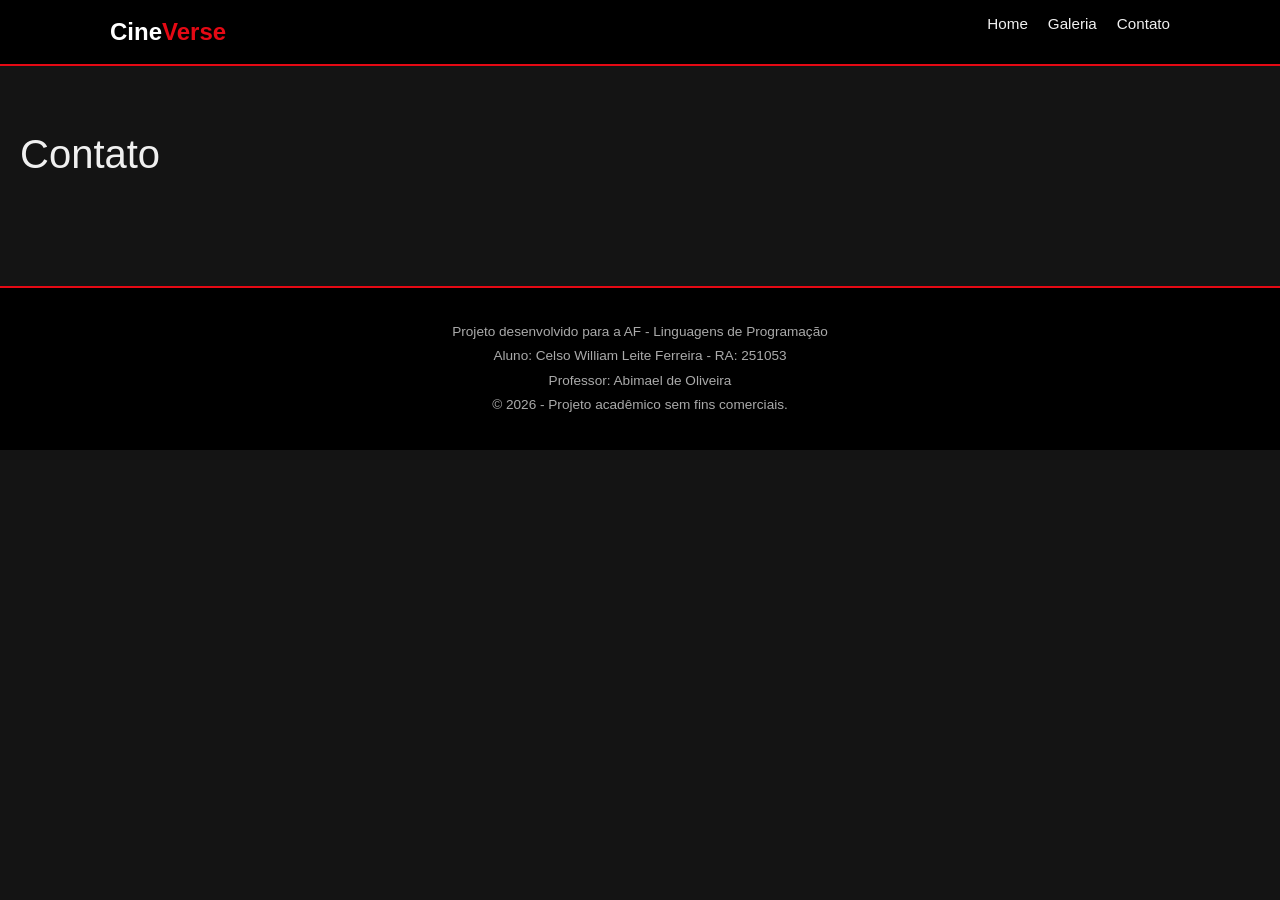
==== contato.html @ 44c73e66 "Primerios commits, contato, galeria e index" ====
<!--
AF - Avaliação Final - Linguagens de Programação
Tema do Projeto: CineVerse - Filmes e Séries
Aluno 1: Celso William Leite Ferreira - RA: 251053
Professor: Abimael de Oliveira
Data de entrega: 07/06
-->

<!DOCTYPE html>
<html lang="pt-br">
<head>
    <meta charset="UTF-8">
    <meta name="viewport" content="width=device-width, initial-scale=1.0">
    <title>CineVerse - Contato</title>
    <link href="https://cdn.jsdelivr.net/npm/bootstrap@5.3.3/dist/css/bootstrap.min.css" rel="stylesheet">
    <link rel="stylesheet" href="./css/style.css">
</head>
<body>
    
    <!-- header -->
    <header>
        <nav>
            <a class="logo" href="index.html">Cine<span>Verse</span></a>
            <ul>
                <li><a href="index.html">Home</a></li>
                <li><a href="galeria.html">Galeria</a></li>
                <li><a href="contato.html">Contato</a></li>
            </ul>
        </nav>
    </header>

    <!-- main -->
    <main>
        <div style="padding: 60px 20px;">
            <h1>Contato</h1>
        </div>
    </main>

    <!-- footer -->
    <footer class="rodape">
        <p>Projeto desenvolvido para a AF - Linguagens de Programação</p>
        <p>Aluno: Celso William Leite Ferreira - RA: 251053</p>
        <p>Professor: Abimael de Oliveira</p>
        <p>&copy; 2026 - Projeto acadêmico sem fins comerciais.</p>
    </footer>
    <script src="https://cdn.jsdelivr.net/npm/bootstrap@5.3.3/dist/js/bootstrap.bundle.min.js"></script>
    <script src="./js/script.js"></script>
</body>
</html>
---- css/style.css ----
/*
AF - Avaliação Final - Linguagens de Programação
Tema do Projeto: CineVerse - Filmes e Séries
Aluno 1: Celso William Leite Ferreira - RA: 251053
Professor: Abimael de Oliveira
Data de entrega: 07/06
*/

* {
    margin: 0;
    padding: 0;
    box-sizing: border-box;
}

body {
    font-family: Arial, sans-serif;
    background-color: #141414;
    color: #f0f0f0;
    padding-top: 70px;
}

img {
    max-width: 100%;
}

/* --- MENU --- */
header {
    position: fixed;
    top: 0;
    left: 0;
    width: 100%;
    background-color: #000;
    border-bottom: 2px solid #e50914;
    z-index: 999;
    padding: 12px 0;
}

nav {
    display: flex;
    justify-content: space-between;
    align-items: center;
    max-width: 1100px;
    margin: 0 auto;
    padding: 0 20px;
}

.logo {
    font-size: 1.5rem;
    font-weight: bold;
    color: #fff;
    text-decoration: none;
}

.logo span {
    color: #e50914;
}

nav ul {
    list-style: none;
    display: flex;
    gap: 20px;
}

nav ul a {
    color: #f0f0f0;
    text-decoration: none;
    font-size: 0.95rem;
}

nav ul a:hover {
    color: #e50914;
}

/* --- CARROSSEL --- */
.carousel-item img {
    height: 480px;
    object-fit: cover;
}

/* --- APRESENTACAO --- */
.apresentacao {
    background-color: #1a1a1a;
    padding: 50px 20px;
    text-align: center;
}

.apresentacao h2 {
    font-size: 1.8rem;
    margin-bottom: 15px;
}

.apresentacao p {
    color: #aaa;
}

/* --- RODAPE --- */
.rodape {
    background-color: #000;
    color: #aaa;
    text-align: center;
    padding: 30px 15px;
    border-top: 2px solid #e50914;
    margin-top: 40px;
}

.rodape p {
    margin: 4px 0;
    font-size: 0.85rem;
}
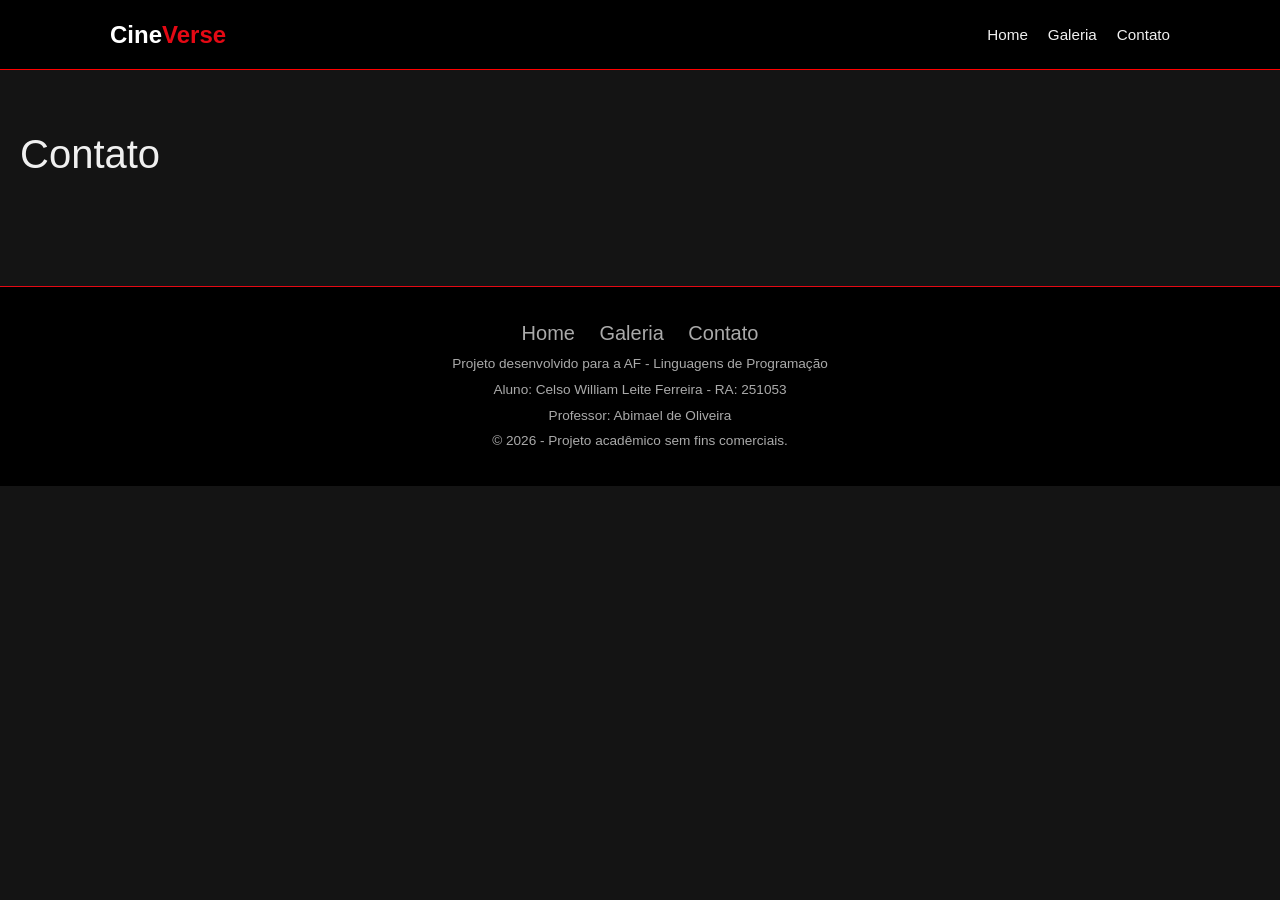
==== commit 9835857a: "Inserindo galeria e css" ====
--- a/contato.html
+++ b/contato.html
@@ -38,11 +38,17 @@
 
     <!-- footer -->
     <footer class="rodape">
+        <a href="index.html">Home</a>
+        <a href="galeria.html">Galeria</a>
+        <a href="contato.html">Contato</a>
         <p>Projeto desenvolvido para a AF - Linguagens de Programação</p>
         <p>Aluno: Celso William Leite Ferreira - RA: 251053</p>
         <p>Professor: Abimael de Oliveira</p>
         <p>&copy; 2026 - Projeto acadêmico sem fins comerciais.</p>
     </footer>
+
+    <button id="btnTopo">↑</button>
+
     <script src="https://cdn.jsdelivr.net/npm/bootstrap@5.3.3/dist/js/bootstrap.bundle.min.js"></script>
     <script src="./js/script.js"></script>
 </body>
--- a/css/style.css
+++ b/css/style.css
@@ -11,28 +11,33 @@
     padding: 0;
     box-sizing: border-box;
 }
+html {
+    scroll-behavior: smooth;
+}
 
 body {
     font-family: Arial, sans-serif;
     background-color: #141414;
     color: #f0f0f0;
     padding-top: 70px;
+    line-height: 1.6;
 }
 
 img {
     max-width: 100%;
-}
-
-/* --- MENU --- */
+    display: block;
+}
+
+/* --- Menu --- */
 header {
     position: fixed;
     top: 0;
     left: 0;
     width: 100%;
-    background-color: #000;
-    border-bottom: 2px solid #e50914;
+    background-color: black;
+    border-bottom: 1px solid red;
     z-index: 999;
-    padding: 12px 0;
+    padding: 12px;
 }
 
 nav {
@@ -49,16 +54,25 @@
     font-weight: bold;
     color: #fff;
     text-decoration: none;
+    line-height: 45px;
 }
 
 .logo span {
-    color: #e50914;
+    color: #e50914
+}
+
+.nav {
+    display: flex;
+    align-items: center;
+    gap: 20px;
 }
 
 nav ul {
     list-style: none;
     display: flex;
     gap: 20px;
+    margin: 0;
+    padding: 0;
 }
 
 nav ul a {
@@ -71,13 +85,13 @@
     color: #e50914;
 }
 
-/* --- CARROSSEL --- */
+/* --- Carrossel --- */
 .carousel-item img {
     height: 480px;
     object-fit: cover;
 }
 
-/* --- APRESENTACAO --- */
+/* --- Apresentação --- */
 .apresentacao {
     background-color: #1a1a1a;
     padding: 50px 20px;
@@ -91,15 +105,159 @@
 
 .apresentacao p {
     color: #aaa;
-}
-
-/* --- RODAPE --- */
+    max-width: 650px;
+    margin: 0 auto;
+}
+
+/* --- FlexBox --- */
+.area-numeros {
+    display: flex;
+    flex-wrap: wrap;
+    justify-content: center;
+    gap: 20px;
+    padding: 40px 20px;
+    background-color: #1a1a1a;
+}
+
+.numero-item {
+    flex: 1 1 150px;
+    max-width: 180px;
+    text-align: center;
+    background-color: #252525;
+    padding: 20px;
+    border-top: 2px solid #e50914;
+}
+
+.numero-item {
+    font-size: 2rem;
+    color: #e50914;
+    font-weight: bold;
+}
+
+.numero-item p {
+    font-size: 0.85rem;
+    color: #aaa;
+    margin: 0;
+}
+
+/* --- Destaque --- */
+.destaques {
+    padding: 50px 20px;
+    max-width: 1100px;
+    margin: 0 auto;
+}
+
+.destaques h2 {
+    font-size: 1.6rem;
+    margin-bottom: 25px;
+    border-left: 4px solid #e50914;
+    padding-left: 10px;
+}
+
+/* --- Cards --- */
+.card {
+    background-color: #1a1a1a;
+    border: none;
+    color: #f0f0f0;
+    border-radius: 6px;
+    overflow: hidden;
+}
+
+.card img {
+    height: 200px;
+    width: 100%;
+    object-fit: cover;
+}
+
+.card-body {
+    padding: 12px;
+}
+
+.card-title {
+    font-size: 1rem;
+    font-weight: bold;
+    margin-bottom: 5px;
+}
+
+.card-text {
+    font-size: 0.85rem;
+    color: #aaa;
+}
+
+.card:hover {
+    transform: translateY(-5px);
+    transition: 0.3s ease;
+    box-shadow: 0 8px 10px rgba(229, 9, 20, 0.3);
+}
+
+/* --- Galeria --- */
+.galeria {
+    padding: 50px 20px;
+    max-width: 1100px;
+    margin: 0 auto;
+}
+
+.galeria h1 {
+    font-size: 1.8rem;
+    margin-bottom: 10px;
+    border-left: 4px solid #e50914;
+    padding-left: 10px;
+}
+
+.galeria > p {
+    color: #aaa;
+    margin-bottom: 30px;
+}
+
+.galeria h2 {
+    font-size: 1.5rem;
+    margin: 30px 0 20px;
+    border-left: 4px solid #e50914;
+    padding-left: 10px;
+}
+
+
+
+.btn-galeria {
+    display: inline-block;
+    margin-top: 15px;
+    background-color: #e50000;
+    color: white;
+    padding: 10px 24px;
+    text-decoration: none;
+    border-radius: 5px;
+}
+
+/* Botão Topo */
+#btnTopo {
+    position: fixed;
+    right: 20px;
+    bottom: 20px;
+    display: none;
+    padding: 12px 16px;
+    border: none;
+    background-color: #e50914;
+    color: white;
+    cursor: pointer;
+    font-size: 1rem;
+
+    width: 50px;
+    height: 50px;
+    border-radius: 50%;
+}
+
+#btnTopo.mostrar {
+    display: block;
+}
+
+
+/*  --- Rodape --- */
 .rodape {
     background-color: #000;
     color: #aaa;
     text-align: center;
     padding: 30px 15px;
-    border-top: 2px solid #e50914;
+    border-top: 1px solid #e50914;
     margin-top: 40px;
 }
 
@@ -107,3 +265,14 @@
     margin: 4px 0;
     font-size: 0.85rem;
 }
+
+.rodape a {
+    color: #aaa;
+    font-size: 1.25rem;
+    margin: 0 10px;
+    text-decoration: none;
+}
+
+.rodape a:hover {
+    color: #e50914;
+}
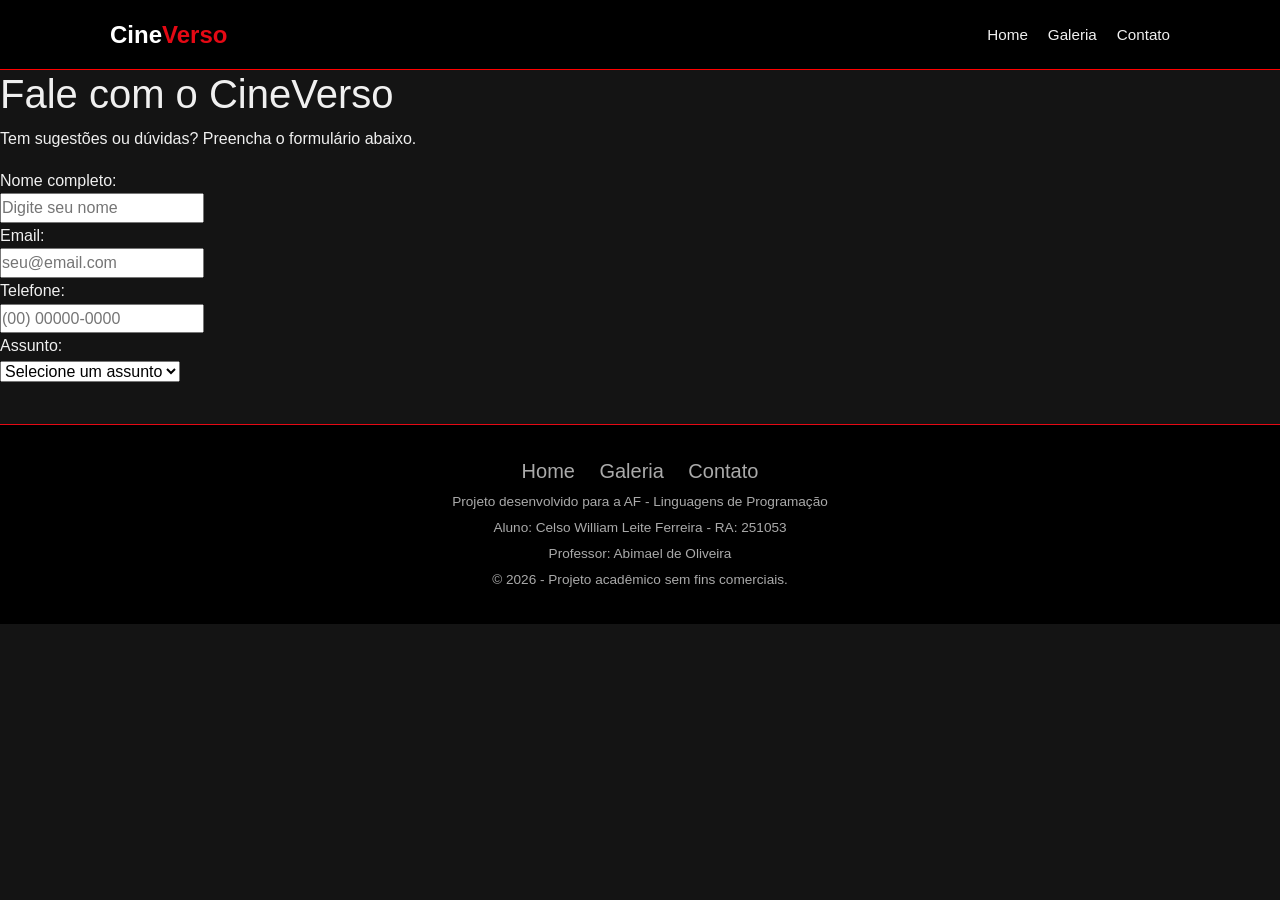
==== commit c3e5426a: "Adicionando mais algumas funções e migrando para o linux." ====
--- a/contato.html
+++ b/contato.html
@@ -1,6 +1,6 @@
 <!--
 AF - Avaliação Final - Linguagens de Programação
-Tema do Projeto: CineVerse - Filmes e Séries
+Tema do Projeto: CineVerso - Filmes e Séries
 Aluno 1: Celso William Leite Ferreira - RA: 251053
 Professor: Abimael de Oliveira
 Data de entrega: 07/06
@@ -11,7 +11,7 @@
 <head>
     <meta charset="UTF-8">
     <meta name="viewport" content="width=device-width, initial-scale=1.0">
-    <title>CineVerse - Contato</title>
+    <title>CineVerso - Contato</title>
     <link href="https://cdn.jsdelivr.net/npm/bootstrap@5.3.3/dist/css/bootstrap.min.css" rel="stylesheet">
     <link rel="stylesheet" href="./css/style.css">
 </head>
@@ -20,7 +20,7 @@
     <!-- header -->
     <header>
         <nav>
-            <a class="logo" href="index.html">Cine<span>Verse</span></a>
+            <a class="logo" href="index.html">Cine<span>Verso</span></a>
             <ul>
                 <li><a href="index.html">Home</a></li>
                 <li><a href="galeria.html">Galeria</a></li>
@@ -31,9 +31,38 @@
 
     <!-- main -->
     <main>
-        <div style="padding: 60px 20px;">
-            <h1>Contato</h1>
-        </div>
+        <section class="contato">
+            <h1>Fale com o CineVerso</h1>
+            <p>Tem sugestões ou dúvidas? Preencha o formulário abaixo.</p>
+
+            <div class="row">
+
+                <div class="col-md-7">
+                    <form id="FormContato" class="form-contato" action="#" method=" post">
+
+                        <label for="nome">Nome completo:</label>
+                        <input type="text" id="nome" name="nome" placeholder="Digite seu nome" required>
+
+                        <label for="email">Email:</label>
+                        <input type="email" id="email" name="email" placeholder="seu@email.com" required>
+
+                        <label for="telefone">Telefone:</label>
+                        <input type="tel" id="telefone" name="telefone" placeholder="(00) 00000-0000">
+
+                        <label for="Assunto">Assunto:</label>
+                        <select id="assunto" name="assunto" required>
+                            <option value="">Selecione um assunto</option>
+                            <option value="sugestao">Sugestão</option>
+                            <option value="duvida">Dúvida</option>
+                            <option value="parceria">Parceria</option>
+                            <option value="outro">Outro</option>
+                        </select>
+
+                        
+                    </form>
+                </div>
+            </div>
+        </section>
     </main>
 
     <!-- footer -->
--- a/css/style.css
+++ b/css/style.css
@@ -1,6 +1,6 @@
 /*
 AF - Avaliação Final - Linguagens de Programação
-Tema do Projeto: CineVerse - Filmes e Séries
+Tema do Projeto: CineVerso - Filmes e Séries
 Aluno 1: Celso William Leite Ferreira - RA: 251053
 Professor: Abimael de Oliveira
 Data de entrega: 07/06
@@ -240,7 +240,6 @@
     color: white;
     cursor: pointer;
     font-size: 1rem;
-
     width: 50px;
     height: 50px;
     border-radius: 50%;
@@ -275,4 +274,11 @@
 
 .rodape a:hover {
     color: #e50914;
+}
+
+/* --- Contato --- */
+
+.form-contato label {
+    display: block;
+    color: #f0f0f0;
 }
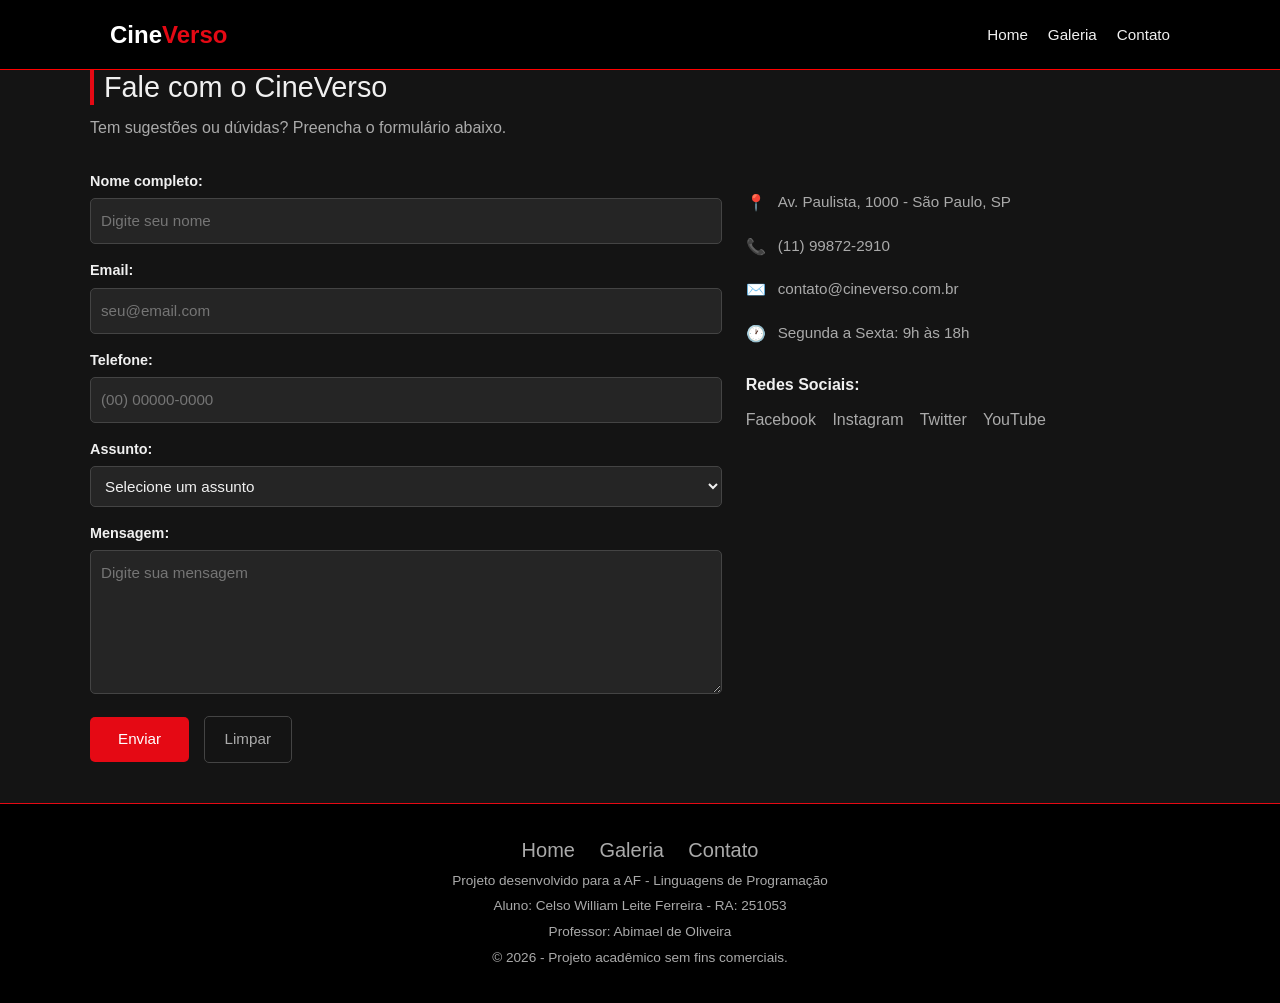
==== commit 0695dc05: "Finalização do CineVerso" ====
--- a/contato.html
+++ b/contato.html
@@ -8,77 +8,124 @@
 
 <!DOCTYPE html>
 <html lang="pt-br">
-<head>
-    <meta charset="UTF-8">
-    <meta name="viewport" content="width=device-width, initial-scale=1.0">
-    <title>CineVerso - Contato</title>
-    <link href="https://cdn.jsdelivr.net/npm/bootstrap@5.3.3/dist/css/bootstrap.min.css" rel="stylesheet">
-    <link rel="stylesheet" href="./css/style.css">
-</head>
-<body>
-    
-    <!-- header -->
-    <header>
-        <nav>
-            <a class="logo" href="index.html">Cine<span>Verso</span></a>
-            <ul>
-                <li><a href="index.html">Home</a></li>
-                <li><a href="galeria.html">Galeria</a></li>
-                <li><a href="contato.html">Contato</a></li>
-            </ul>
-        </nav>
-    </header>
+    <head>
+        <meta charset="UTF-8">
+        <meta name="viewport" content="width=device-width, initial-scale=1.0">
+        <title>CineVerso - Contato</title>
+        <link
+            href="https://cdn.jsdelivr.net/npm/bootstrap@5.3.3/dist/css/bootstrap.min.css"
+            rel="stylesheet">
+        <link rel="stylesheet" href="./css/style.css">
+    </head>
+    <body>
 
-    <!-- main -->
-    <main>
-        <section class="contato">
-            <h1>Fale com o CineVerso</h1>
-            <p>Tem sugestões ou dúvidas? Preencha o formulário abaixo.</p>
+        <!-- header -->
+        <header>
+            <nav>
+                <a class="logo" href="index.html">Cine<span>Verso</span></a>
+                <ul>
+                    <li><a href="index.html">Home</a></li>
+                    <li><a href="galeria.html">Galeria</a></li>
+                    <li><a href="contato.html">Contato</a></li>
+                </ul>
+            </nav>
+        </header>
 
-            <div class="row">
+        <!-- main -->
+        <main>
+            <section class="contato">
+                <h1>Fale com o CineVerso</h1>
+                <p>Tem sugestões ou dúvidas? Preencha o formulário abaixo.</p>
 
-                <div class="col-md-7">
-                    <form id="FormContato" class="form-contato" action="#" method=" post">
+                <div class="row">
 
-                        <label for="nome">Nome completo:</label>
-                        <input type="text" id="nome" name="nome" placeholder="Digite seu nome" required>
+                    <div class="col-md-7">
+                        <form id="FormContato" class="form-contato" action="#"
+                            method=" post">
 
-                        <label for="email">Email:</label>
-                        <input type="email" id="email" name="email" placeholder="seu@email.com" required>
+                            <label for="nome">Nome completo:</label>
+                            <input type="text" id="nome" name="nome"
+                                placeholder="Digite seu nome" required>
 
-                        <label for="telefone">Telefone:</label>
-                        <input type="tel" id="telefone" name="telefone" placeholder="(00) 00000-0000">
+                            <label for="email">Email:</label>
+                            <input type="email" id="email" name="email"
+                                placeholder="seu@email.com" required>
 
-                        <label for="Assunto">Assunto:</label>
-                        <select id="assunto" name="assunto" required>
-                            <option value="">Selecione um assunto</option>
-                            <option value="sugestao">Sugestão</option>
-                            <option value="duvida">Dúvida</option>
-                            <option value="parceria">Parceria</option>
-                            <option value="outro">Outro</option>
-                        </select>
+                            <label for="telefone">Telefone:</label>
+                            <input type="tel" id="telefone" name="telefone"
+                                placeholder="(00) 00000-0000">
 
-                        
-                    </form>
-                </div>
-            </div>
-        </section>
-    </main>
+                            <label for="Assunto">Assunto:</label>
+                            <select id="assunto" name="assunto" required>
+                                <option value>Selecione um assunto</option>
+                                <option value="sugestao">Sugestão</option>
+                                <option value="duvida">Dúvida</option>
+                                <option value="parceria">Parceria</option>
+                                <option value="outro">Outro</option>
+                            </select>
 
-    <!-- footer -->
-    <footer class="rodape">
-        <a href="index.html">Home</a>
-        <a href="galeria.html">Galeria</a>
-        <a href="contato.html">Contato</a>
-        <p>Projeto desenvolvido para a AF - Linguagens de Programação</p>
-        <p>Aluno: Celso William Leite Ferreira - RA: 251053</p>
-        <p>Professor: Abimael de Oliveira</p>
-        <p>&copy; 2026 - Projeto acadêmico sem fins comerciais.</p>
-    </footer>
+                            <label for="mensagem">Mensagem:</label>
+                            <textarea id="mensagem" name="mensagem" rows="5"
+                                placeholder="Digite sua mensagem"
+                                required></textarea>
 
-    <button id="btnTopo">↑</button>
+                            <button type="submit"
+                                class="btn-enviar">Enviar</button>
+                            <button type="reset"
+                                class="btn-limpar">Limpar</button>
 
-    <script src="https://cdn.jsdelivr.net/npm/bootstrap@5.3.3/dist/js/bootstrap.bundle.min.js"></script>
-    <script src="./js/script.js"></script>
-</body>
-</html>
+                        </form>
+                    </div>
+
+                    <div class="col-md-5">
+                        <div class="info-contato">
+                            <div class="info-item">
+                                <strong>📍</strong>
+                                <span>Av. Paulista, 1000 - São Paulo, SP</span>
+                            </div>
+                            <div class="info-item">
+                                <strong>📞</strong>
+                                <span>(11) 99872-2910</span>
+                            </div>
+                            <div class="info-item">
+                                <strong>✉️</strong>
+                                <span>contato@cineverso.com.br</span>
+                            </div>
+                            <div class="info-item">
+                                <strong>🕐</strong>
+                                <span>Segunda a Sexta: 9h às 18h</span>
+                            </div>
+                        </div>
+
+                        <div class="social-container">
+                            <p class="social-title">Redes Sociais:</p>
+
+                            <a href="#" class="social-link">Facebook</a>
+                            <a href="#" class="social-link">Instagram</a>
+                            <a href="#" class="social-link">Twitter</a>
+                            <a href="#" class="social-link">YouTube</a>
+                        </div>
+
+                    </div>
+                </section>
+            </main>
+
+            <!-- footer -->
+            <footer class="rodape">
+                <a href="index.html">Home</a>
+                <a href="galeria.html">Galeria</a>
+                <a href="contato.html">Contato</a>
+                <p>Projeto desenvolvido para a AF - Linguagens de
+                    Programação</p>
+                <p>Aluno: Celso William Leite Ferreira - RA: 251053</p>
+                <p>Professor: Abimael de Oliveira</p>
+                <p>&copy; 2026 - Projeto acadêmico sem fins comerciais.</p>
+            </footer>
+
+            <button id="btnTopo">↑</button>
+
+            <script
+                src="https://cdn.jsdelivr.net/npm/bootstrap@5.3.3/dist/js/bootstrap.bundle.min.js"></script>
+            <script src="./js/script.js"></script>
+        </body>
+    </html>
--- a/css/style.css
+++ b/css/style.css
@@ -89,6 +89,12 @@
 .carousel-item img {
     height: 480px;
     object-fit: cover;
+}
+
+.carousel-img {
+    height: 500px;
+    object-fit: cover;
+    object-position: center 15%; /* <- isso move o foco pra cima (rosto) */
 }
 
 /* --- Apresentação --- */
@@ -278,7 +284,112 @@
 
 /* --- Contato --- */
 
+.contato {
+    font-size: 50px 20px;
+    max-width: 1100px;
+    margin: 0 auto;
+}
+
+.contato h1 {
+    font-size: 1.8rem;
+    margin-bottom: 10px;
+    border-left: 4px solid #e50914;
+    padding-left: 10px;
+}
+
+.contato > p {
+    color: #aaa;
+    margin-bottom: 30px;
+}
+
 .form-contato label {
     display: block;
     color: #f0f0f0;
+    font-weight: bold;
+    font-size: 0.9rem;
+    margin-bottom: 5px;
+}
+
+.form-contato input,
+.form-contato select,
+.form-contato textarea {
+    width: 100%;
+    padding: 10px;
+    background-color: #252525;
+    border: 1px solid #444;
+    color: #f0f0f0;
+    border-radius: 5px;
+    margin-bottom: 15px;
+    font-size: 0.95rem;
+}
+
+.form-contato input:focus,
+.form-contato select:focus,
+.form-contato textarea:focus {
+    border-color: #e50914;
+    outline: none;
+}
+
+.btn-enviar {
+    background-color: #e50914;
+    color: white;
+    border: none;
+    padding: 10px 28px;
+    border-radius: 5px;
+    cursor: pointer;
+    font-size: 0.95rem;
+}
+
+
+.btn-enviar:hover {
+    background-color: #b0060f;
+}
+
+.btn-limpar {
+    background-color: transparent;
+    color: #aaa;
+    border: 1px solid #444;
+    padding: 10px 20px;
+    border-radius: 5px;
+    cursor: pointer;
+    margin-left: 10px;
+    font-size: 0.95rem;
+}
+
+/* info de contato com flexbox */
+.info-contato {
+    display: flex;
+    flex-direction: column;
+    gap: 18px;
+    margin-top: 20px;
+}
+
+.info-item {
+    display: flex;
+    align-items: flex-start;
+    gap: 12px;
+}
+
+.info-item span {
+    color: #aaa;
+    font-size: 0.95rem;
+}
+
+.social-container {
+    margin-top: 25px;
+}
+
+.social-title {
+    font-weight: bold;
+    margin-bottom: 10px;
+}
+
+.social-link {
+    color: #aaa;
+    margin-right: 12px;
+    text-decoration: none;
+}
+
+.social-link:hover {
+    color: #fff;
 }
